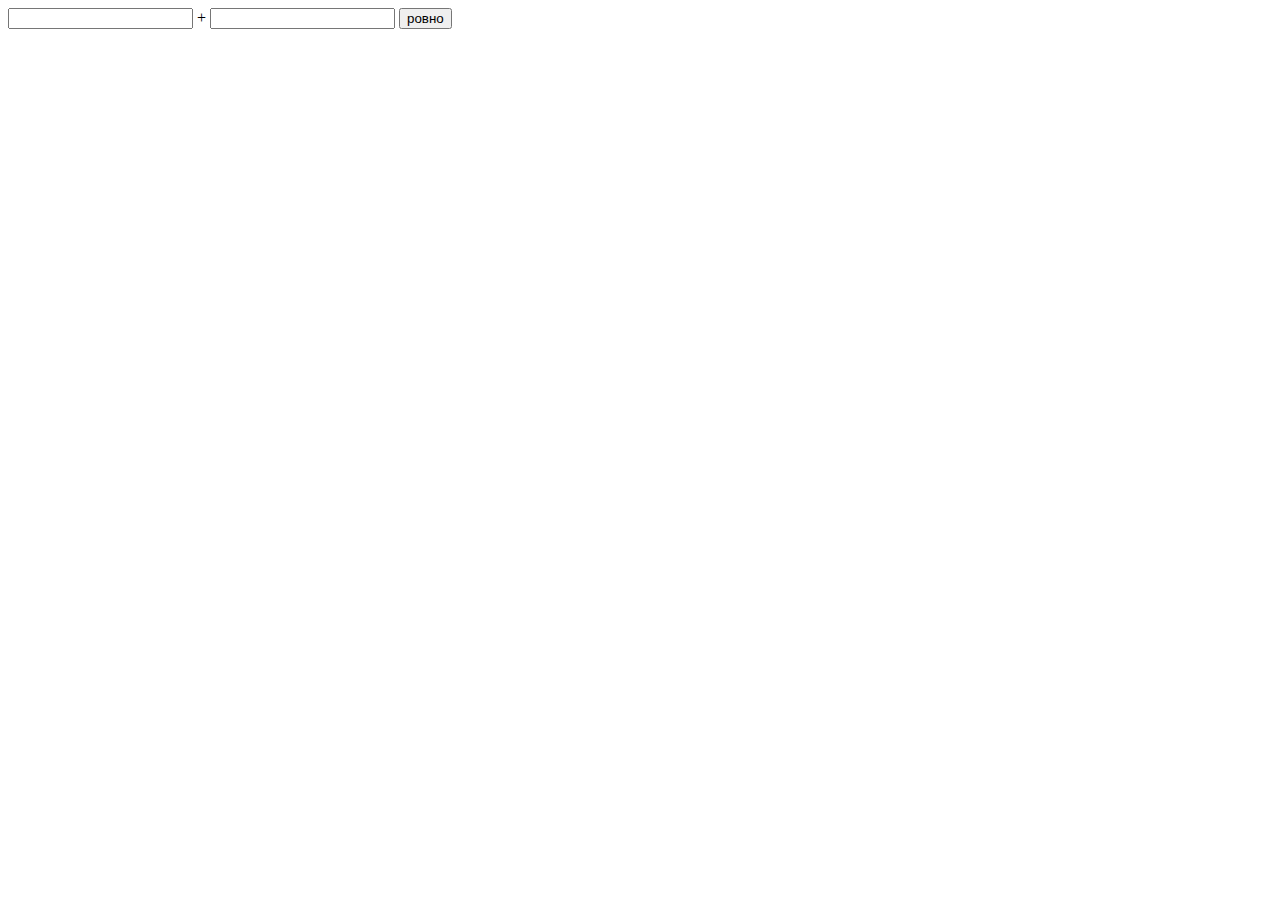
==== lesson 1/calculate/index.html @ 7da580e2 "first lesson calc price" ====
<!DOCTYPE html>
<html lang="en">
<head>
    <meta charset="UTF-8">
    <meta name="viewport" content="width=device-width, initial-scale=1.0">
    <meta http-equiv="X-UA-Compatible" content="ie=edge">
    <title>js-forlayout</title>
    <link rel="stylesheet" href="styles.css">
</head>
<body>

    <input type="text" name="num1"> +
    <input type="text" name="num2"> 
    <input type="button" name="calc" value="ровно">

    <span class="res"></span>
    
    <script src="main.js"></script>
</body>
</html>
---- lesson 1/calculate/styles.css ----
.items {
    display: flex;
}
.item {
    width: 200px;
    height: 200px;
    margin: 20px;
    background: #eee;
    box-sizing: border-box;
}
.item-active {
    border: 1px solid red;
}
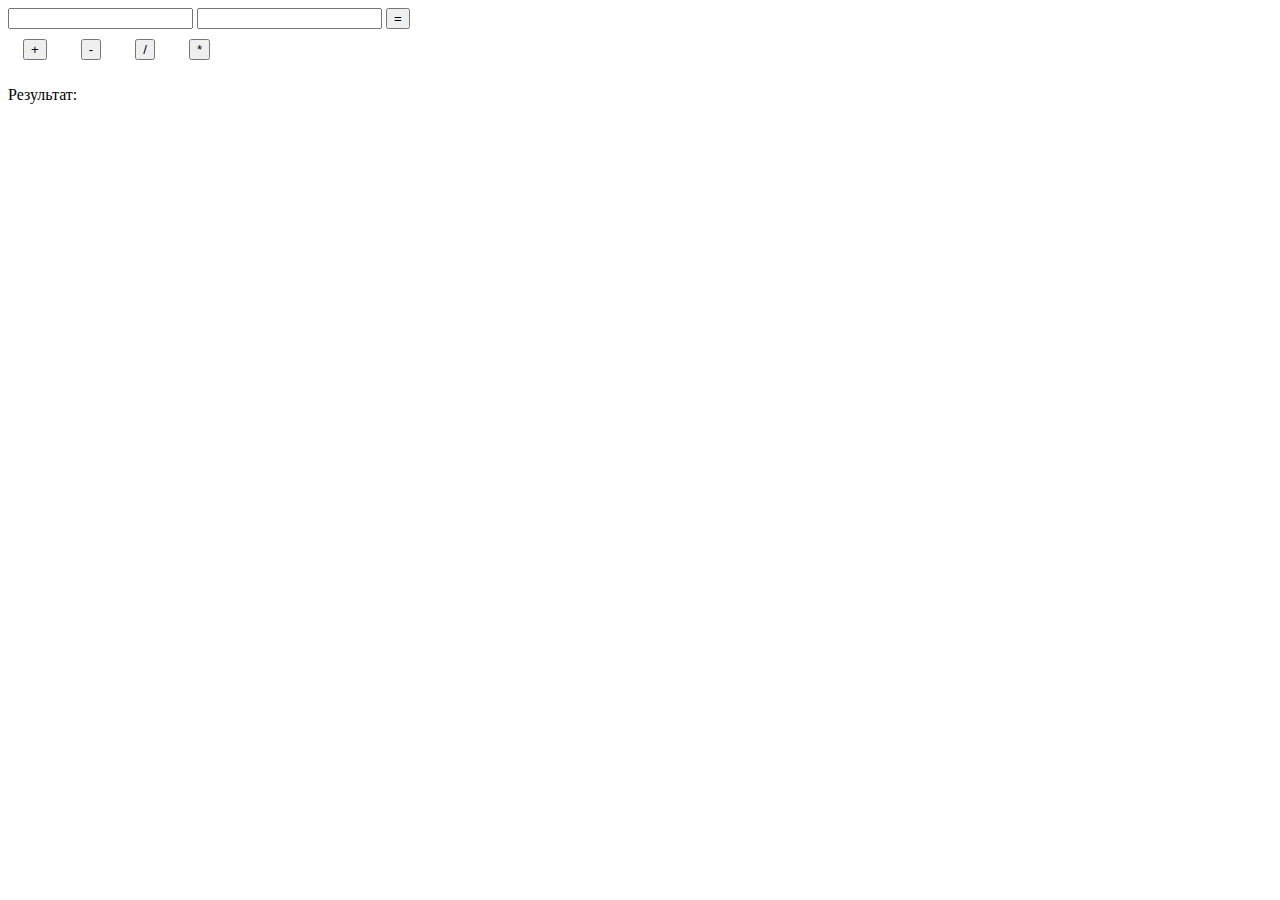
==== commit f8ad7d33: "home work" ====
--- a/lesson 1/calculate/index.html
+++ b/lesson 1/calculate/index.html
@@ -9,11 +9,20 @@
 </head>
 <body>
 
-    <input type="text" name="num1"> +
-    <input type="text" name="num2"> 
-    <input type="button" name="calc" value="ровно">
-
-    <span class="res"></span>
+    <input type="text" class="numberInput" name="num1">
+    <input type="text" class="numberInput" name="num2"> 
+    <input type="button" name="res" value="=">
+    <div class="doit">
+        <input type="button" name="addition" value="+">
+        <input type="button" name="subtraction" value="-">
+        <input type="button" name="division" value="/">
+        <input type="button" name="multiplication" value="*">
+    </div>
+   
+    <p>
+        Результат: <span class="res"></span>
+    </p>
+    
     
     <script src="main.js"></script>
 </body>
--- a/lesson 1/calculate/styles.css
+++ b/lesson 1/calculate/styles.css
@@ -10,4 +10,7 @@
 }
 .item-active {
     border: 1px solid red;
+}
+.doit input {
+    margin: 10px 15px;
 }